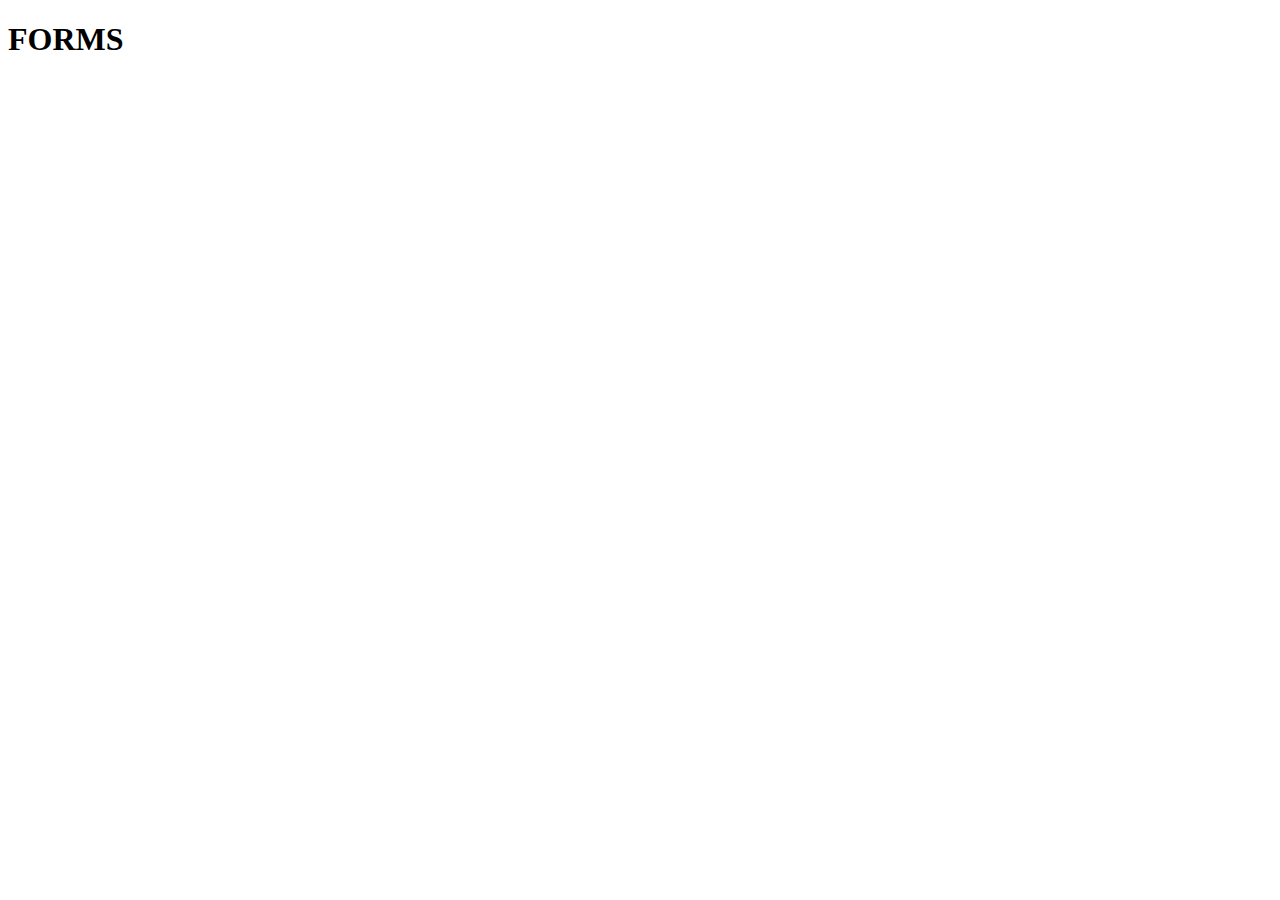
==== HTML-CSS/HTML Input Types/form.html @ ef9bdc2f "forms start" ====
<!DOCTYPE html>
<html lang="en">
<head>
    <meta charset="UTF-8">
    <meta name="viewport" content="width=device-width, initial-scale=1.0">
    <title>Forms</title>
</head>
<body>
    <h1>FORMS</h1>
</body>
</html>
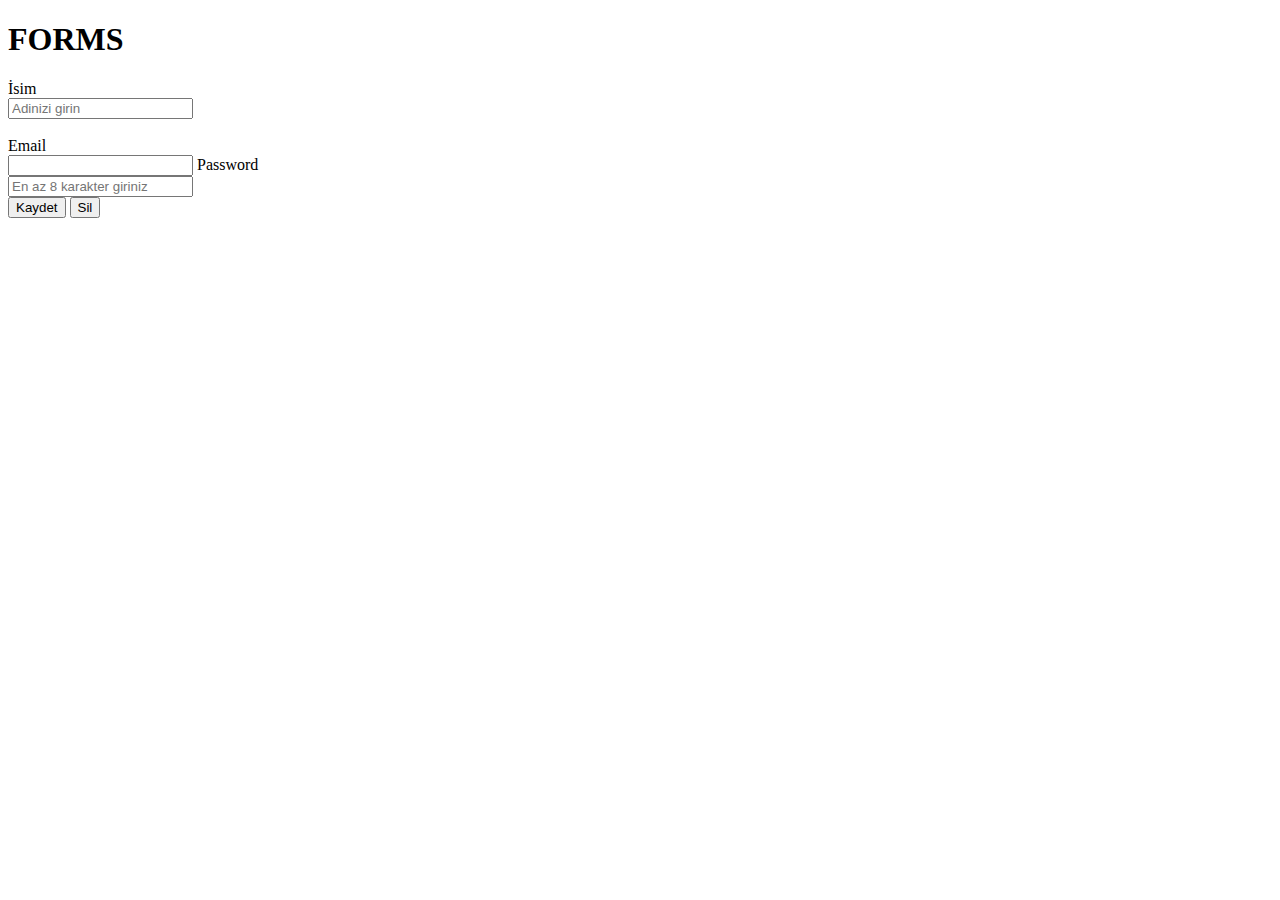
==== commit 75b8be86: "form" ====
--- a/HTML-CSS/HTML Input Types/form.html
+++ b/HTML-CSS/HTML Input Types/form.html
@@ -7,5 +7,34 @@
 </head>
 <body>
     <h1>FORMS</h1>
+
+    <form action="result.html" method="get">
+
+        <section id="name">
+            <label for="">İsim</label>
+            <br>
+            <input type="text"
+             id="isim"
+             placeholder="Adinizi girin" 
+             name="isim"
+             required
+             />
+
+             <br> <br>
+
+             <label for="email">Email</label><br>
+             <input type="email"
+             id="">
+
+             <label for="pass">Password</label><br>
+             <input type="password" name="pass" placeholder="En az 8 karakter giriniz" />
+             
+        </section>
+
+        <section>
+            <input type="submit" value="Kaydet">
+             <input type="reset" value="Sil">
+        </section>
+    </form>
 </body>
 </html>